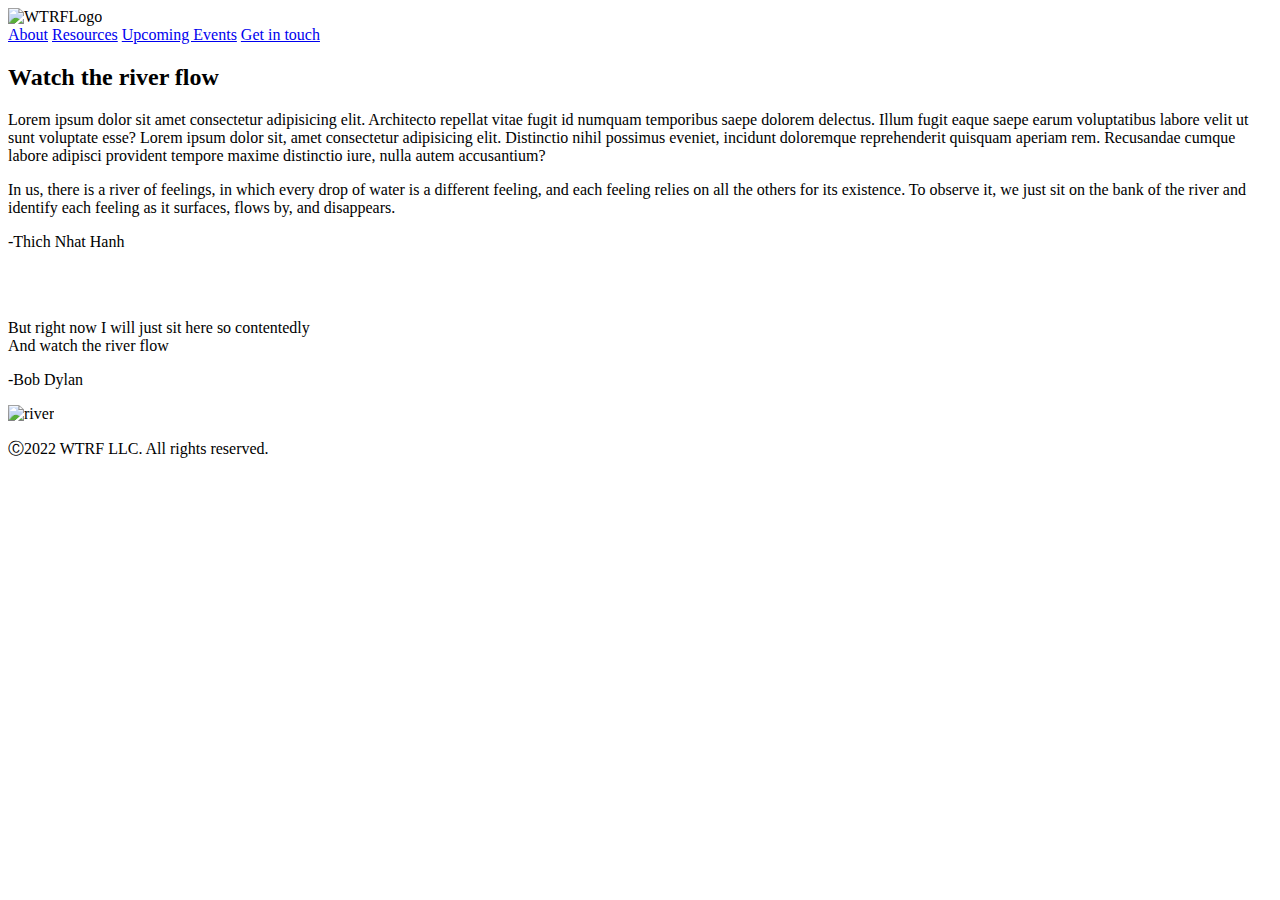
==== index.html @ 6db02fa9 "init" ====
<!DOCTYPE html>
<html lang="en">
  <head>
    <link rel="stylesheet" href="../css files/index.css"/>
    <meta charset="UTF-8" />
    <meta http-equiv="X-UA-Compatible" content="IE=edge" />
    <meta name="viewport" content="width=device-width, initial-scale=1.0" />
    <title>Watch the River Flow Home</title>
  </head>

  <body>
    
      <div class="navigation-center">
        <img
          src="https://cdn11.bigcommerce.com/s-kb4uz7s0bb/images/stencil/75x75/logo-bc_1595810517__94076.original.png"
          alt="WTRFLogo"
        />
        <div>
          <a href="index.html" class="active">About</a>
          <a href="/html files/Special-page.html">Resources</a>
          <a href="/html files/Registration.html">Upcoming Events</a>
          <a href="/html files/Contact.html">Get in touch</a>
        </div>
      </div>

    <div class="about-container">
      
      <div class="about">
          
          <h2>Watch the river flow</h2>
          <p>
            Lorem ipsum dolor sit amet consectetur adipisicing elit. Architecto
            repellat vitae fugit id numquam temporibus saepe dolorem delectus.
            Illum fugit eaque saepe earum voluptatibus labore velit ut sunt
            voluptate esse? Lorem ipsum dolor sit, amet consectetur adipisicing
            elit. Distinctio nihil possimus eveniet, incidunt doloremque
            reprehenderit quisquam aperiam rem. Recusandae cumque labore adipisci
            provident tempore maxime distinctio iure, nulla autem accusantium?
          </p>
      </div>
    </div>

    
    <div class="quote-container"> 
      <div class="quote">
        <p>
          In us, there is a river of feelings, in which every drop of water is a
          different feeling, and each feeling relies on all the others for its
          existence. To observe it, we just sit on the bank of the river and
          identify each feeling as it surfaces, flows by, and disappears.
        </p>
        <p>-Thich Nhat Hanh</p>
        <br><br>
        <p>
          But right now I will just sit here so contentedly <br />
          And watch the river flow
        </p>
        <p>-Bob Dylan</p>
      </div>
      
        <img
          src="../images/adelbertus-cahyono-VbtH957jQkc-unsplash.jpg"
          alt="river"
      />
      
    </div>
    

    <div class="footer">
      <p>Ⓒ2022 WTRF LLC. All rights reserved.</p>
    </div>
  </body>
</html>
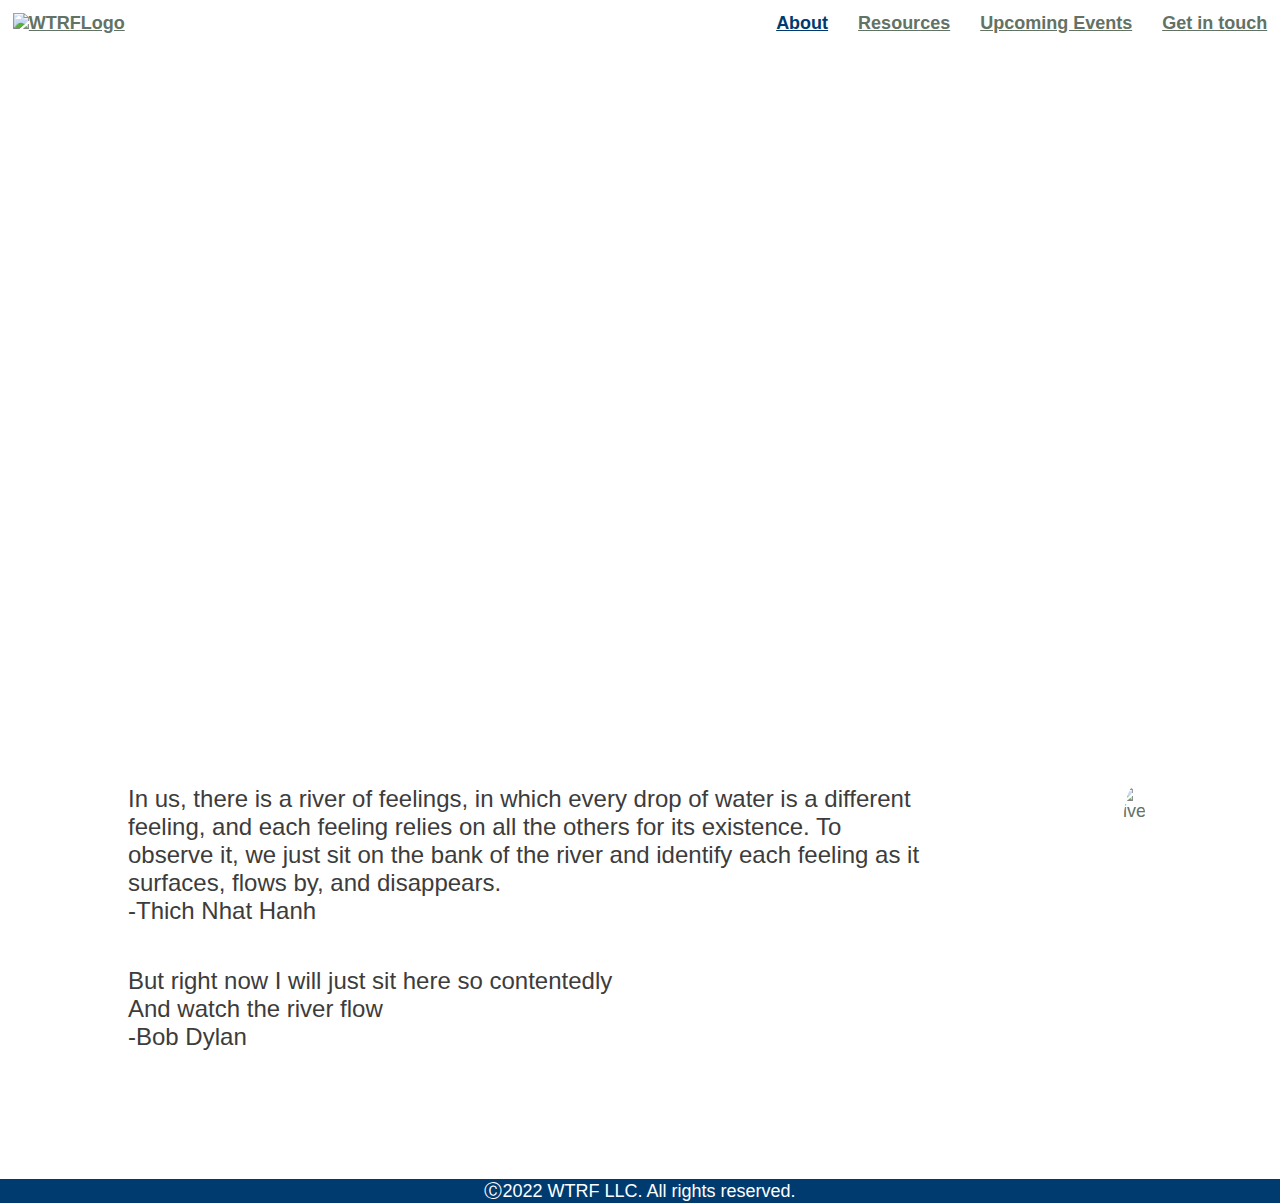
==== commit 87427a37: "Changed semantic tags" ====
--- a/index.html
+++ b/index.html
@@ -1,7 +1,7 @@
 <!DOCTYPE html>
 <html lang="en">
   <head>
-    <link rel="stylesheet" href="../css files/index.css"/>
+    <link rel="stylesheet" href="../css files/index.css" />
     <meta charset="UTF-8" />
     <meta http-equiv="X-UA-Compatible" content="IE=edge" />
     <meta name="viewport" content="width=device-width, initial-scale=1.0" />
@@ -9,39 +9,36 @@
   </head>
 
   <body>
-    
-      <div class="navigation-center">
+    <nav>
+      <a href="index.html">
         <img
           src="https://cdn11.bigcommerce.com/s-kb4uz7s0bb/images/stencil/75x75/logo-bc_1595810517__94076.original.png"
           alt="WTRFLogo"
-        />
-        <div>
-          <a href="index.html" class="active">About</a>
-          <a href="/html files/Special-page.html">Resources</a>
-          <a href="/html files/Registration.html">Upcoming Events</a>
-          <a href="/html files/Contact.html">Get in touch</a>
-        </div>
+      /></a>
+      <div>
+        <a href="index.html" class="active">About</a>
+        <a href="/html files/special-page.html">Resources</a>
+        <a href="/html files/registration.html">Upcoming Events</a>
+        <a href="/html files/contact.html">Get in touch</a>
       </div>
+    </nav>
 
     <div class="about-container">
-      
       <div class="about">
-          
-          <h2>Watch the river flow</h2>
-          <p>
-            Lorem ipsum dolor sit amet consectetur adipisicing elit. Architecto
-            repellat vitae fugit id numquam temporibus saepe dolorem delectus.
-            Illum fugit eaque saepe earum voluptatibus labore velit ut sunt
-            voluptate esse? Lorem ipsum dolor sit, amet consectetur adipisicing
-            elit. Distinctio nihil possimus eveniet, incidunt doloremque
-            reprehenderit quisquam aperiam rem. Recusandae cumque labore adipisci
-            provident tempore maxime distinctio iure, nulla autem accusantium?
-          </p>
+        <h2>Watch the river flow</h2>
+        <p>
+          Lorem ipsum dolor sit amet consectetur adipisicing elit. Architecto
+          repellat vitae fugit id numquam temporibus saepe dolorem delectus.
+          Illum fugit eaque saepe earum voluptatibus labore velit ut sunt
+          voluptate esse? Lorem ipsum dolor sit, amet consectetur adipisicing
+          elit. Distinctio nihil possimus eveniet, incidunt doloremque
+          reprehenderit quisquam aperiam rem. Recusandae cumque labore adipisci
+          provident tempore maxime distinctio iure, nulla autem accusantium?
+        </p>
       </div>
     </div>
 
-    
-    <div class="quote-container"> 
+    <div class="quote-container">
       <div class="quote">
         <p>
           In us, there is a river of feelings, in which every drop of water is a
@@ -50,24 +47,22 @@
           identify each feeling as it surfaces, flows by, and disappears.
         </p>
         <p>-Thich Nhat Hanh</p>
-        <br><br>
+        <br /><br />
         <p>
           But right now I will just sit here so contentedly <br />
           And watch the river flow
         </p>
         <p>-Bob Dylan</p>
       </div>
-      
-        <img
-          src="../images/adelbertus-cahyono-VbtH957jQkc-unsplash.jpg"
-          alt="river"
+
+      <img
+        src="../images/adelbertus-cahyono-VbtH957jQkc-unsplash.jpg"
+        alt="river"
       />
-      
     </div>
-    
 
-    <div class="footer">
+    <footer>
       <p>Ⓒ2022 WTRF LLC. All rights reserved.</p>
-    </div>
+    </footer>
   </body>
 </html>
--- a/css files/index.css
+++ b/css files/index.css
@@ -0,0 +1,98 @@
+* {
+  font-family: "Gill Sans", "Gill Sans MT", Calibri, "Trebuchet MS", sans-serif;
+  font-size: large;
+  margin: 0px;
+  color: #627264;
+}
+
+nav {
+  padding: 1%;
+  display: flex;
+  justify-content: space-between;
+  background-color: white;
+  align-items: baseline;
+  gap: 10px;
+  font-weight: 600;
+}
+
+nav :nth-child(2) {
+  align-self: center;
+  display: flex;
+  gap: 30px;
+}
+
+.active {
+  color: #003b6f;
+}
+
+a:hover {
+  opacity: 70%;
+}
+.about-container {
+  width: 100%;
+  background-image: url(../images/pexels-baskin-creative-studios-1766838.jpg);
+  opacity: 80%;
+  background-repeat: no-repeat;
+  background-size: cover;
+  background-attachment: fixed;
+  height: 610px;
+  display: flex;
+  align-items: center;
+}
+
+.about {
+  text-align: center;
+  margin-left: 30%;
+  margin-right: 30%;
+  color: white;
+}
+
+.quote-container {
+  display: flex;
+  margin: 10%;
+  justify-content: center;
+  flex-wrap: nowrap;
+}
+
+.about h2 {
+  color: white;
+}
+
+.about p {
+  color: white;
+  font-weight: 200;
+}
+
+.quote {
+  background-color: white;
+  display: flex;
+  flex-direction: column;
+  justify-content: space-around;
+}
+
+.quote > p {
+  width: 80%;
+  font-weight: 400;
+  font-size: 24px;
+  color: rgb(61, 60, 60);
+}
+
+.quote-container > img {
+  border-radius: 50%;
+  max-width: 30%;
+  height: auto;
+}
+
+footer {
+  margin-top: 0px;
+  margin-bottom: 0px;
+  text-align: center;
+}
+
+footer p {
+  margin-top: 5%;
+  width: 100%;
+  background-color: #003b6f;
+  color: white;
+  text-align: center;
+}
